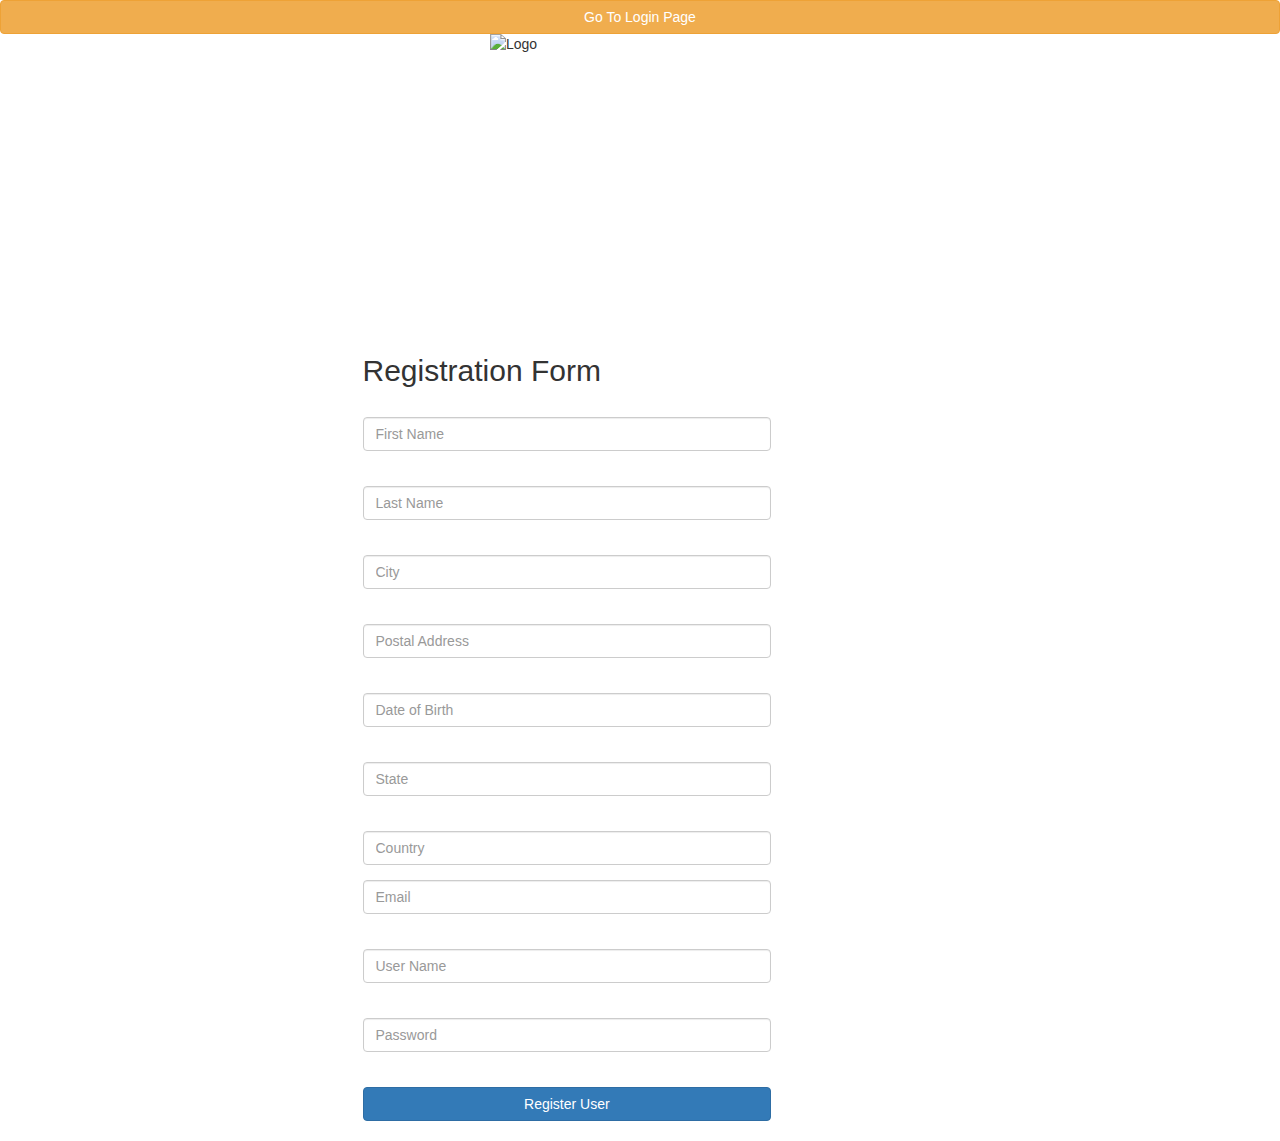
==== src/main/resources/templates/registration.html @ 6abdcc73 "- implement authentication service and controller" ====
<!DOCTYPE html>
<html lang="en" xmlns="http://www.w3.org/1999/xhtml"
      xmlns:th="http://www.thymeleaf.org">
<head>
    <title>Registration Form</title>
    <link rel="stylesheet" type="text/css" th:href="@{/css/registration.css}"/>
    <link rel="stylesheet" href="https://maxcdn.bootstrapcdn.com/bootstrap/3.3.7/css/bootstrap.min.css">
    <script src="https://ajax.googleapis.com/ajax/libs/jquery/3.1.1/jquery.min.js"></script>
    <script src="https://maxcdn.bootstrapcdn.com/bootstrap/3.3.7/js/bootstrap.min.js"></script>
</head>
<body>
<form th:action="@{/}" method="get">
    <button class="btn btn-md btn-warning btn-block" type="Submit">Go To Login Page</button>
</form>

<div class="container">
    <div class="row">
        <div class="col-md-6 col-md-offset-3">
            <img th:src="@{/images/login.jpg}" class="img-responsive center-block" width="300" height="300" alt="Logo"/>
            <form autocomplete="off" action="#" th:action="@{/registration}"
                  th:object="${user}" method="post" class="form-horizontal"
                  role="form">
                <h2>Registration Form</h2>
                <div class="form-group">
                    <div class="col-sm-9">
                        <label th:if="${#fields.hasErrors('firstName')}" th:errors="*{firstName}"
                               class="validation-message"></label>
                        <input type="text" th:field="*{firstName}" placeholder="First Name"
                               class="form-control"/>
                    </div>
                </div>

                <div class="form-group">
                    <div class="col-sm-9">
                        <label th:if="${#fields.hasErrors('lastName')}" th:errors="*{lastName}"
                               class="validation-message"></label>
                        <input type="text" th:field="*{lastName}"
                               placeholder="Last Name" class="form-control"/>
                    </div>
                </div>
                <div class="form-group">
                    <div class="col-sm-9">
                        <label th:if="${#fields.hasErrors('city')}" th:errors="*{city}"
                               class="validation-message"></label>
                        <input type="text" th:field="*{city}"
                               placeholder="City" class="form-control"/>
                    </div>
                </div>

                <div class="form-group">
                    <div class="col-sm-9">
                        <label th:if="${#fields.hasErrors('address')}" th:errors="*{address}"
                               class="validation-message"></label>
                        <input type="text" th:field="*{address}"
                               placeholder="Postal Address" class="form-control"/>
                    </div>
                </div>

                <div class="form-group">
                    <div class="col-sm-9">
                        <label th:if="${#fields.hasErrors('dateOfBirth')}" th:errors="*{dateOfBirth}"
                               class="validation-message"></label>
                        <input type="text" th:field="*{dateOfBirth}"
                               placeholder="Date of Birth" class="form-control"/>
                    </div>
                </div>

                <div class="form-group">
                    <div class="col-sm-9">
                        <label th:if="${#fields.hasErrors('stateOfResidence')}" th:errors="*{stateOfResidence}"
                               class="validation-message"></label>
                        <input type="text" th:field="*{stateOfResidence}"
                               placeholder="State" class="form-control"/>
                    </div>
                </div>

                <div class="form-group">
                    <div class="col-sm-9">
                        <label th:if="${#fields.hasErrors('country')}" th:errors="*{country}"
                               class="validation-message"></label>
                        <input type="text" th:field="*{country}"
                               placeholder="Country" class="form-control"/>
                    </div>
                </div>

                <div class="form-group">
                    <div class="col-sm-9">
                        <input type="text" th:field="*{email}" placeholder="Email"
                               class="form-control"/> <label
                            th:if="${#fields.hasErrors('email')}" th:errors="*{email}"
                            class="validation-message"></label>
                    </div>
                </div>
                <div class="form-group">
                    <div class="col-sm-9">
                        <input type="text" th:field="*{userName}" placeholder="User Name"
                               class="form-control"/> <label
                            th:if="${#fields.hasErrors('userName')}" th:errors="*{userName}"
                            class="validation-message"></label>
                    </div>
                </div>
                <div class="form-group">
                    <div class="col-sm-9">
                        <input type="password" th:field="*{password}"
                               placeholder="Password" class="form-control"/> <label
                            th:if="${#fields.hasErrors('password')}" th:errors="*{password}"
                            class="validation-message"></label>
                    </div>
                </div>

                <div class="form-group">
                    <div class="col-sm-9">
                        <button type="submit" class="btn btn-primary btn-block">Register User</button>
                    </div>
                </div>

                <h2><span class="text-success" th:utext="${successMessage}"></span></h2>

            </form>
        </div>
    </div>
</div>

</body>
</html>
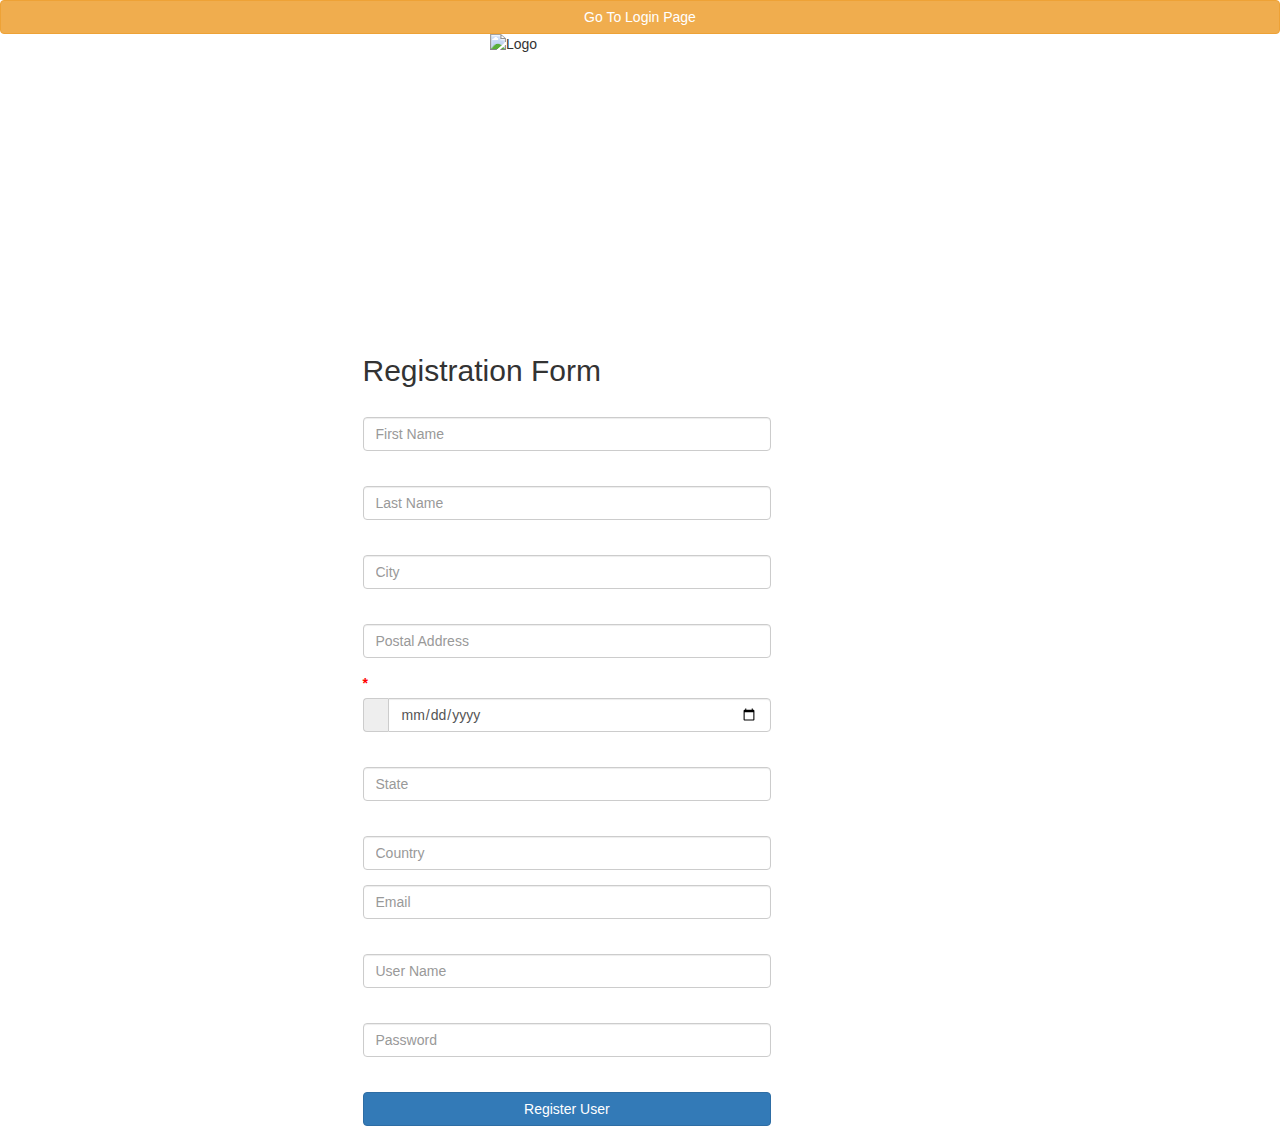
==== commit 5a8b531f: "add error display" ====
--- a/src/main/resources/templates/registration.html
+++ b/src/main/resources/templates/registration.html
@@ -7,6 +7,8 @@
     <link rel="stylesheet" href="https://maxcdn.bootstrapcdn.com/bootstrap/3.3.7/css/bootstrap.min.css">
     <script src="https://ajax.googleapis.com/ajax/libs/jquery/3.1.1/jquery.min.js"></script>
     <script src="https://maxcdn.bootstrapcdn.com/bootstrap/3.3.7/js/bootstrap.min.js"></script>
+    <link rel="stylesheet" href="https://formden.com/static/cdn/font-awesome/4.4.0/css/font-awesome.min.css" />
+    <style>.bootstrap-iso .formden_header h2, .bootstrap-iso .formden_header p, .bootstrap-iso form{font-family: Arial, Helvetica, sans-serif; color: black}.bootstrap-iso form button, .bootstrap-iso form button:hover{color: white !important;} .asteriskField{color: red;}</style>
 </head>
 <body>
 <form th:action="@{/}" method="get">
@@ -59,9 +61,18 @@
                 <div class="form-group">
                     <div class="col-sm-9">
                         <label th:if="${#fields.hasErrors('dateOfBirth')}" th:errors="*{dateOfBirth}"
-                               class="validation-message"></label>
-                        <input type="text" th:field="*{dateOfBirth}"
+                               class="validation-message">
+                            <span class="asteriskField">*</span>
+                        </label>
+
+                        <div class="input-group">
+                            <div class="input-group-addon">
+                                <i class="fa fa-calendar-check-o">
+                                </i>
+                            </div>
+                        <input name ="dateOfBirth"type="date" th:field="*{dateOfBirth}"
                                placeholder="Date of Birth" class="form-control"/>
+                        </div>
                     </div>
                 </div>
 
